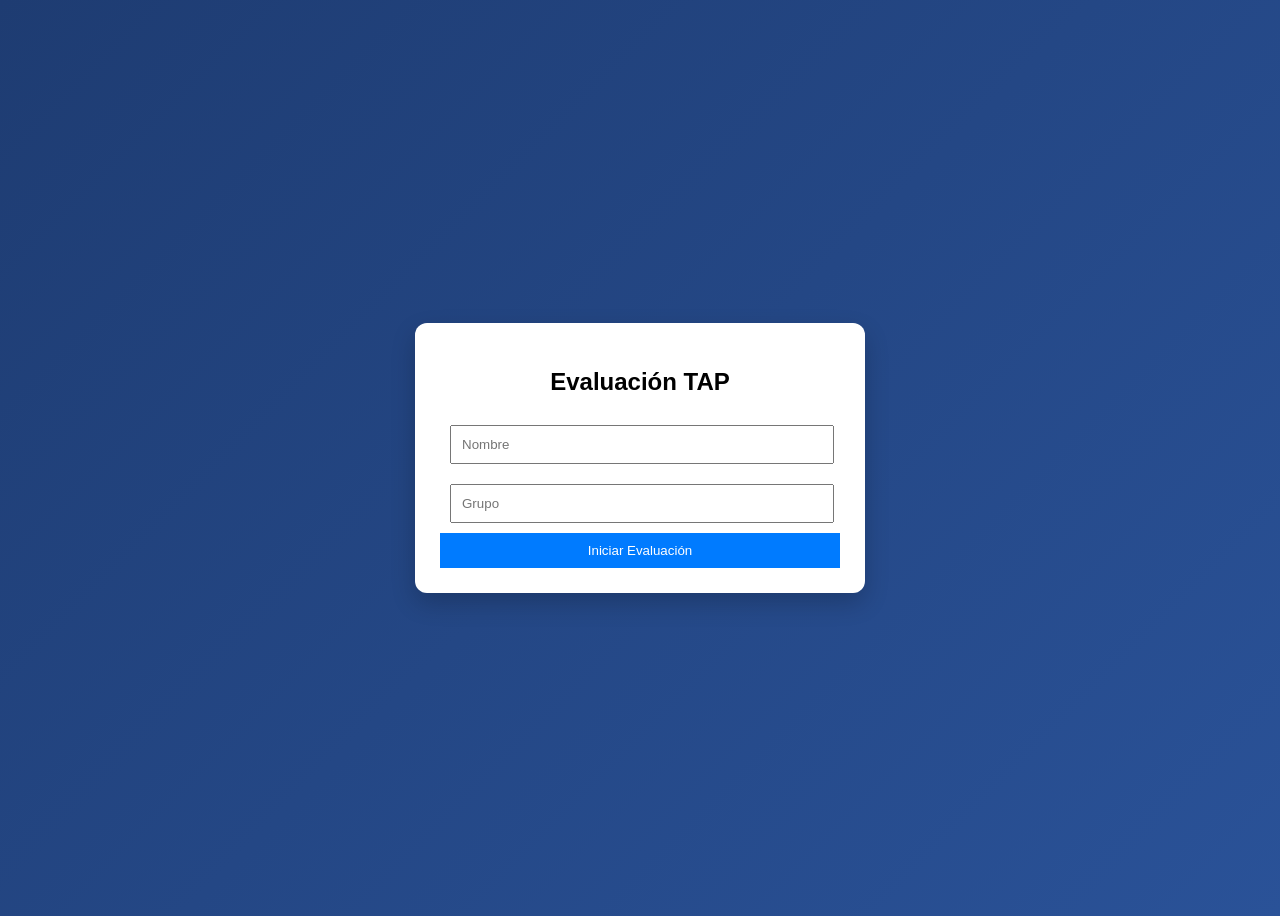
==== index.html @ 8eb74580 "Proyecto TA Lab Challenge listo" ====
<!DOCTYPE html>
<html lang="es">
<head>
<meta charset="UTF-8">
<title>Inicio - Evaluación SO</title>
<link rel="stylesheet" href="css/styles.css">
</head>

<body>

<div class="card">
    <h2>Evaluación TAP</h2>

    <input type="text" id="nombre" placeholder="Nombre">
    <input type="text" id="grupo" placeholder="Grupo">

    <button onclick="iniciar()">Iniciar Evaluación</button>
</div>

<script>
function iniciar(){
    let nombre = document.getElementById("nombre").value;
    let grupo = document.getElementById("grupo").value;

    if(nombre === "" || grupo === ""){
        alert("Completa todos los campos");
        return;
    }

    // ✅ SOLO GUARDAR (NO BORRAR RESULTADOS)
    localStorage.setItem("nombre", nombre);
    localStorage.setItem("grupo", grupo);

    window.location.href = "quiz.html";
}
</script>

</body>
</html>
---- css/styles.css ----
body{
    font-family: Arial;
    background: linear-gradient(135deg,#1e3c72,#2a5298);
    display:flex;
    justify-content:center;
    align-items:center;
    height:100vh;
}

.card{
    background:white;
    padding:25px;
    width:400px;
    border-radius:12px;
    text-align:center;
    box-shadow:0 10px 25px rgba(0,0,0,0.2);
}

input{
    width:90%;
    padding:10px;
    margin:10px;
}

button{
    width:100%;
    padding:10px;
    background:#007BFF;
    color:white;
    border:none;
    cursor:pointer;
}

button:hover{
    background:#0056b3;
}

.progress{
    background:#ddd;
    height:10px;
    border-radius:5px;
    margin:10px 0;
}

#barra{
    height:10px;
    background:#28a745;
    width:0%;
    border-radius:5px;
}

.correct{ background:#28a745 !important; color:white; }
.incorrect{ background:#dc3545 !important; color:white; }

.error{ color:red; }
.ok{ color:green; }
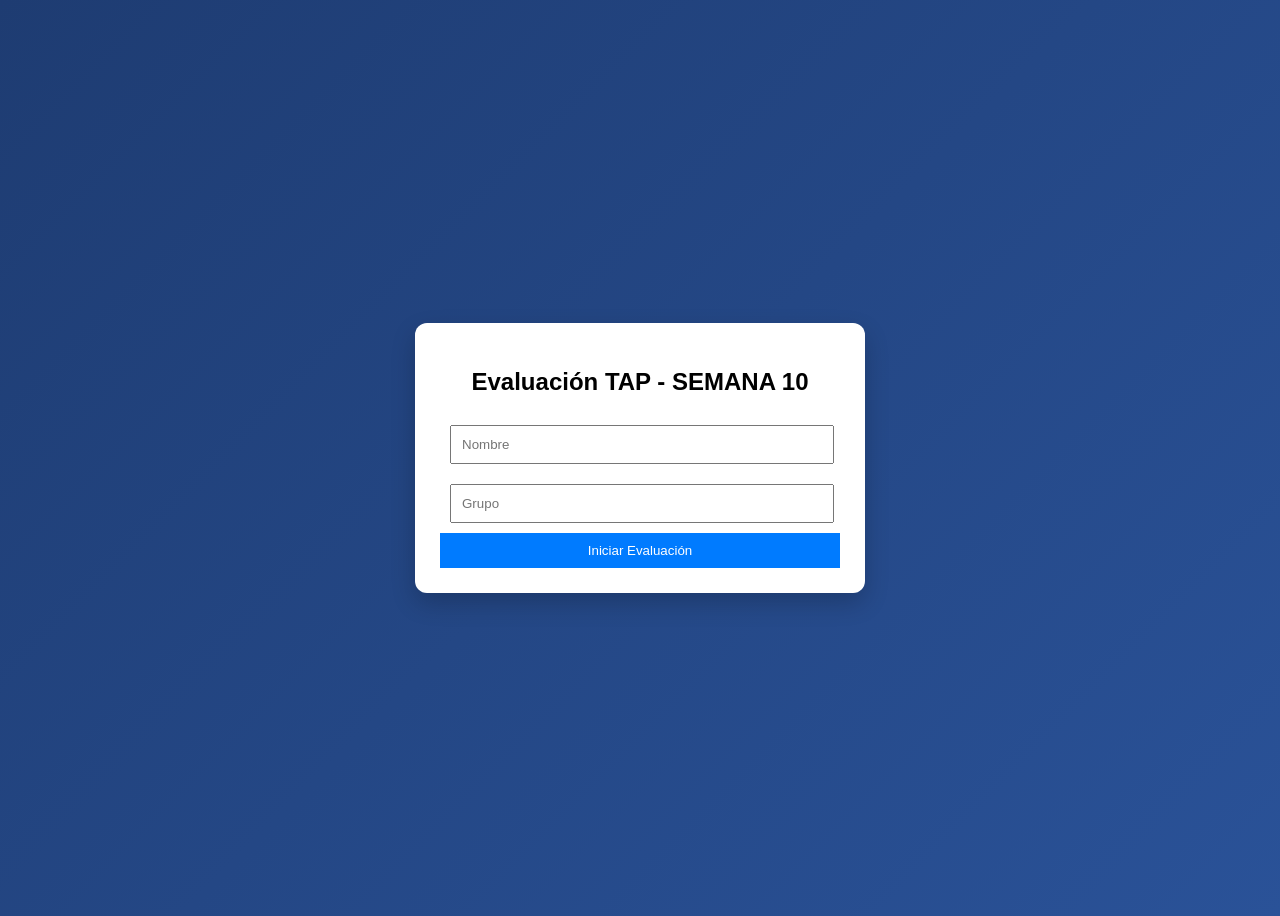
==== commit 984407e5: "practica 010" ====
--- a/index.html
+++ b/index.html
@@ -9,7 +9,7 @@
 <body>
 
 <div class="card">
-    <h2>Evaluación TAP</h2>
+    <h2>Evaluación TAP - SEMANA 10</h2>
 
     <input type="text" id="nombre" placeholder="Nombre">
     <input type="text" id="grupo" placeholder="Grupo">
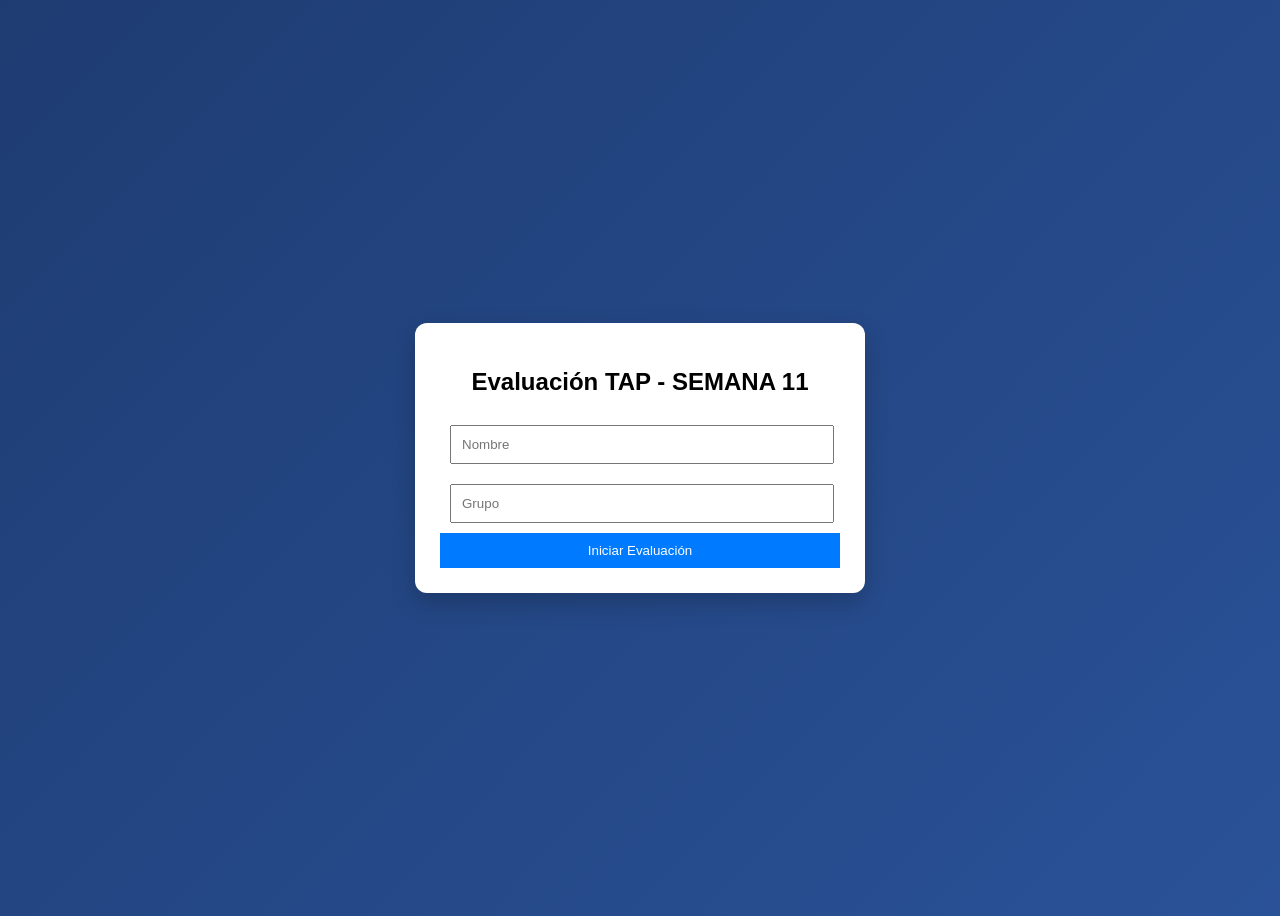
==== commit 7a910d0d: "actualizacioj seman a 11" ====
--- a/index.html
+++ b/index.html
@@ -9,7 +9,7 @@
 <body>
 
 <div class="card">
-    <h2>Evaluación TAP - SEMANA 10</h2>
+    <h2>Evaluación TAP - SEMANA 11</h2>
 
     <input type="text" id="nombre" placeholder="Nombre">
     <input type="text" id="grupo" placeholder="Grupo">
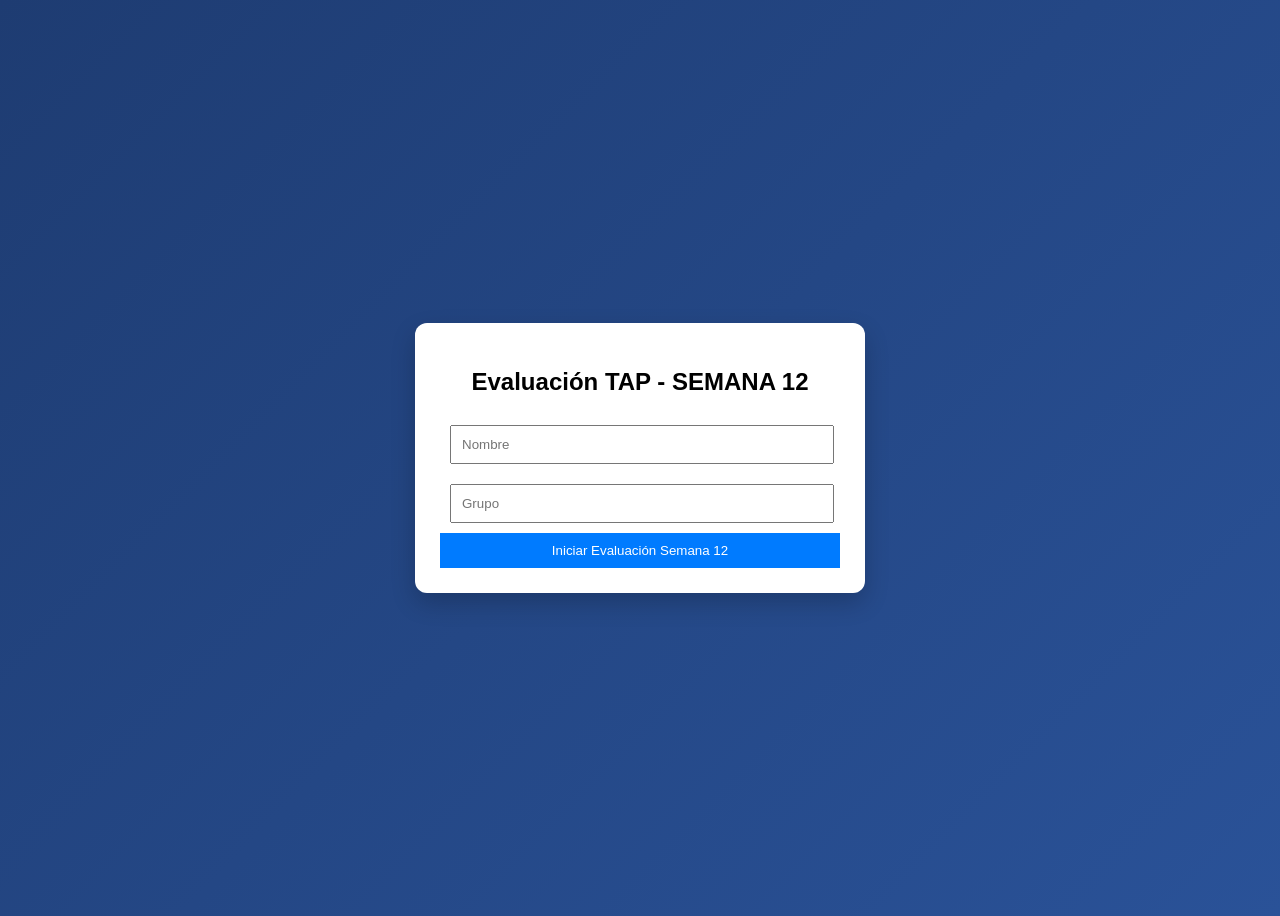
==== commit 6c64359a: "practica 12" ====
--- a/index.html
+++ b/index.html
@@ -2,19 +2,19 @@
 <html lang="es">
 <head>
 <meta charset="UTF-8">
-<title>Inicio - Evaluación SO</title>
+<title>Inicio - Evaluación TAP</title>
 <link rel="stylesheet" href="css/styles.css">
 </head>
 
 <body>
 
 <div class="card">
-    <h2>Evaluación TAP - SEMANA 11</h2>
+    <h2>Evaluación TAP - SEMANA 12</h2>
 
     <input type="text" id="nombre" placeholder="Nombre">
     <input type="text" id="grupo" placeholder="Grupo">
 
-    <button onclick="iniciar()">Iniciar Evaluación</button>
+    <button onclick="iniciar()">Iniciar Evaluación Semana 12</button>
 </div>
 
 <script>
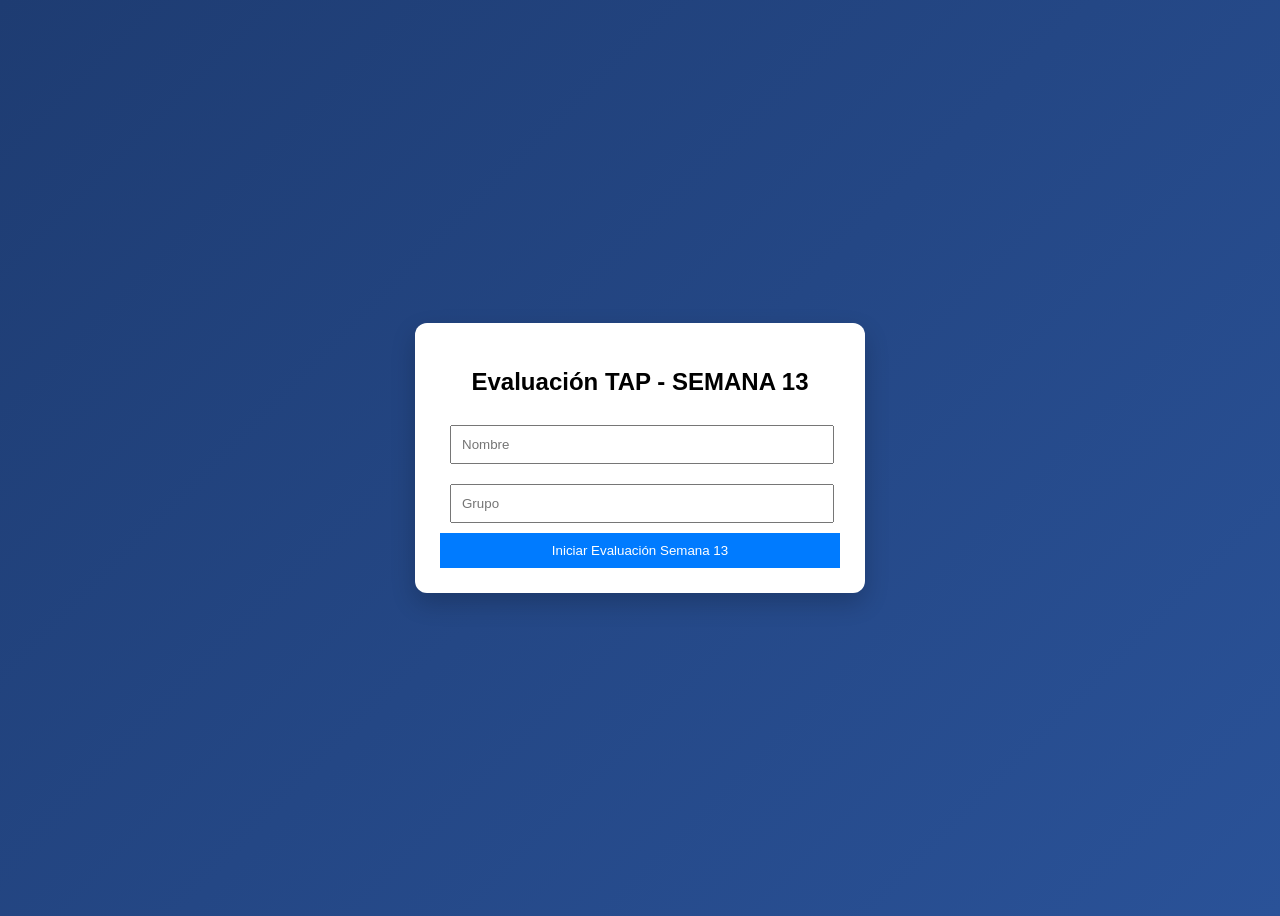
==== commit 5bca9945: "practica 13" ====
--- a/index.html
+++ b/index.html
@@ -2,19 +2,19 @@
 <html lang="es">
 <head>
 <meta charset="UTF-8">
-<title>Inicio - Evaluación TAP</title>
+<title>Inicio - Evaluación TAP Semana -13</title>
 <link rel="stylesheet" href="css/styles.css">
 </head>
 
 <body>
 
 <div class="card">
-    <h2>Evaluación TAP - SEMANA 12</h2>
+    <h2>Evaluación TAP - SEMANA 13</h2>
 
     <input type="text" id="nombre" placeholder="Nombre">
     <input type="text" id="grupo" placeholder="Grupo">
 
-    <button onclick="iniciar()">Iniciar Evaluación Semana 12</button>
+    <button onclick="iniciar()">Iniciar Evaluación Semana 13</button>
 </div>
 
 <script>
